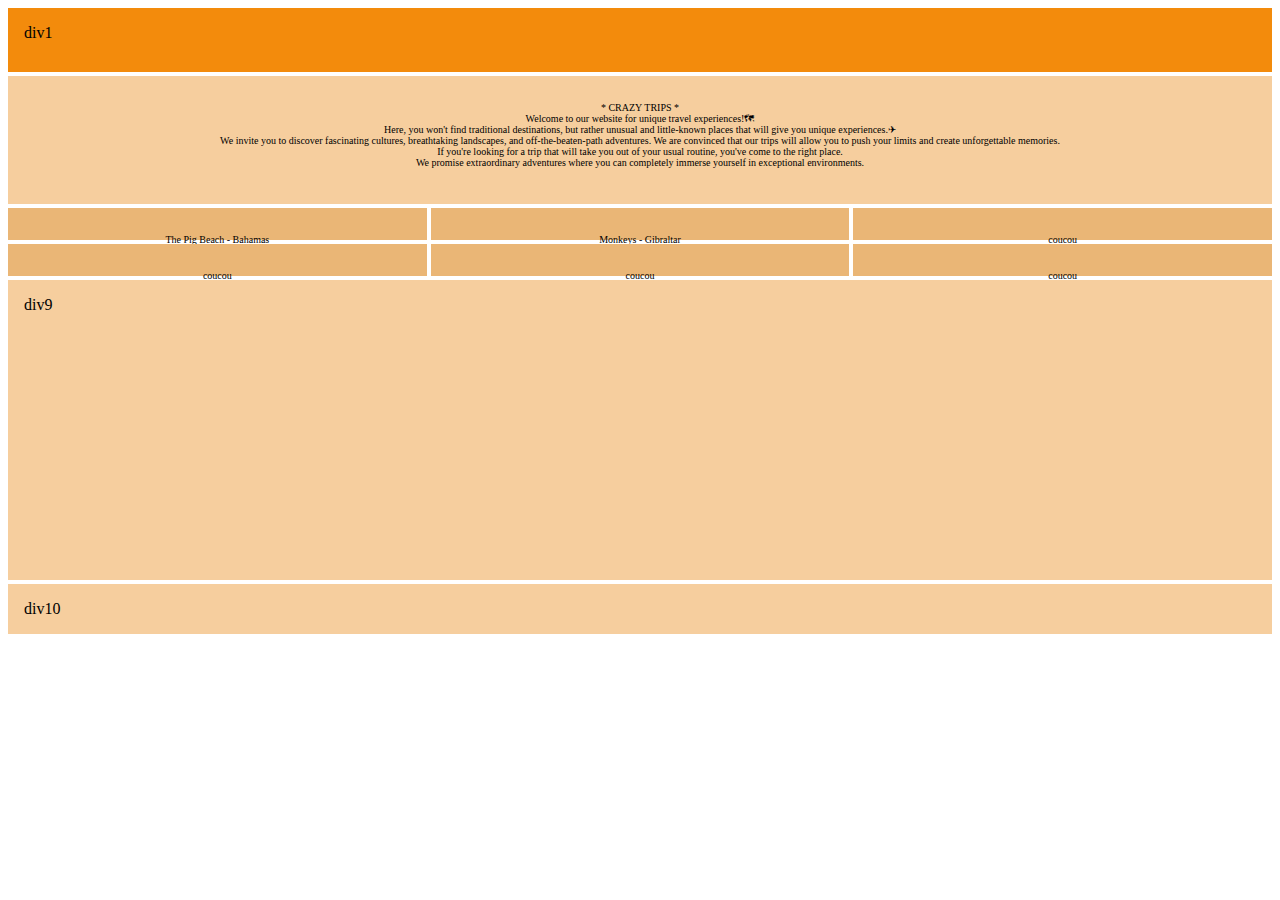
==== index.html @ 597ada65 "26.04.23" ====
<!doctype html>
<html lang="en">
<head>
  <meta charset="UTF-8">
  <meta name="viewport"
        content="width=device-width, user-scalable=no, initial-scale=1.0, maximum-scale=1.0, minimum-scale=1.0">
  <link rel="stylesheet" href=css/style.css>
  <link href="https://fonts.googleapis.com/css2?family=Genos:ital@1&family=Single+Day&display=swap" rel="stylesheet">
  <meta http-equiv="X-UA-Compatible" content="ie=edge">
  <title>Crazy trips ! </title>
</head>

<body>

<main>

  <div class="item-1">div1</div>

  <div class="item-2">
     <p class="introductory_text"> * CRAZY TRIPS * <br>
         Welcome to our website for unique travel experiences!🗺<br>

         Here, you won't find traditional destinations, but rather unusual and little-known places that will give you unique experiences.✈<br>

         We invite you to discover fascinating cultures, breathtaking landscapes, and off-the-beaten-path adventures. We are convinced that our trips will allow you to push your limits and create unforgettable memories.<br>

         If you're looking for a trip that will take you out of your usual routine, you've come to the right place.<br> We promise extraordinary adventures where you can completely immerse yourself in exceptional environments.</p>
  </div>



  <!-------------------- ITEMS TRIPS (x6) ---------------------->

  <div class="item-3">
    <p class="items-trips">The Pig Beach - Bahamas</p>
  </div>

  <div class="item-4">
    <p class="items-trips">Monkeys - Gibraltar</p>
  </div>

  <div class="item-5">
    <p class="items-trips">coucou</p>
  </div>

  <div class="item-6">
    <p class="items-trips">coucou</p>
  </div>

  <div class="item-7">
    <p class="items-trips">coucou</p>
  </div>

  <div class="item-8">
    <p class="items-trips">coucou</p>
  </div>


  <!----------------------------------------------------->

  <div class="item-9">div9</div>

  <div class="item-10">div10</div>

</main>





</body>
</html>
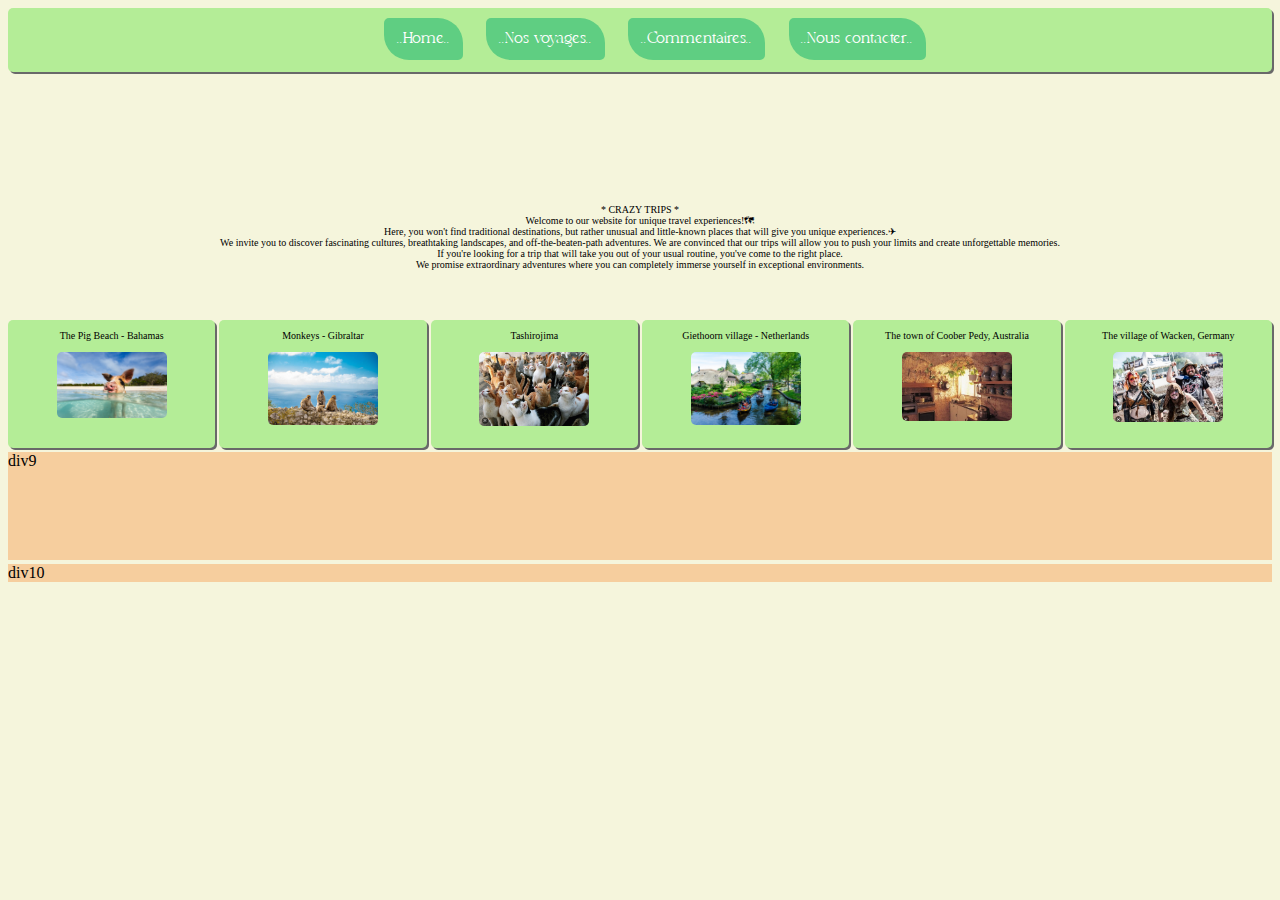
==== commit c8eea68a: "28.04.23" ====
--- a/index.html
+++ b/index.html
@@ -4,8 +4,9 @@
   <meta charset="UTF-8">
   <meta name="viewport"
         content="width=device-width, user-scalable=no, initial-scale=1.0, maximum-scale=1.0, minimum-scale=1.0">
-  <link rel="stylesheet" href=css/style.css>
+  <link rel="stylesheet" href="../HTML/CSS/icofont.min.css">
   <link href="https://fonts.googleapis.com/css2?family=Genos:ital@1&family=Single+Day&display=swap" rel="stylesheet">
+  <link rel="stylesheet" href="css/style.css">
   <meta http-equiv="X-UA-Compatible" content="ie=edge">
   <title>Crazy trips ! </title>
 </head>
@@ -14,9 +15,33 @@
 
 <main>
 
-  <div class="item-1">div1</div>
+  <div class="item-1">
+    <nav>
+      <div class="nav">
+        <ul class="menu-buttons">
+          <li><a href="">..Home..</a></li>
+          <li><a href="">..Nos voyages..</a></li>
+          <li><a href="">..Commentaires..</a></li>
+          <li><a href="">..Nous contacter..</a></li>
+        </ul>
+      </div>
+    </nav>
+
+
+  </div>
 
   <div class="item-2">
+
+    <div class="RS">
+      <ul>
+        <li><a href="#"><i class="icofont-instagram"></a></i>
+        <li><a href=""><i class="icofont-twitter"></a></i>
+        <li><a href=""><i class="icofont-facebook"></a></i>
+        <li><a href=""><i class="icofont-youtube"></a></i>
+        <li><a href=""><i class="icofont-linkedin"></a></i>
+      </ul>
+    </div>
+
      <p class="introductory_text"> * CRAZY TRIPS * <br>
          Welcome to our website for unique travel experiences!🗺<br>
 
@@ -32,27 +57,39 @@
   <!-------------------- ITEMS TRIPS (x6) ---------------------->
 
   <div class="item-3">
-    <p class="items-trips">The Pig Beach - Bahamas</p>
+    <p class="items-trips">The Pig Beach - Bahamas <br><br>
+    <img class="img_trips" src="img/diff_trips/pig-beach-bahamas-tour.jpg" alt=""></p>
   </div>
 
   <div class="item-4">
-    <p class="items-trips">Monkeys - Gibraltar</p>
+    <p class="items-trips">Monkeys - Gibraltar <br><br>
+      <img class="img_trips" src="img/diff_trips/gibraltar.jpg" alt="">
+    </p>
   </div>
 
   <div class="item-5">
-    <p class="items-trips">coucou</p>
+    <p class="items-trips">Tashirojima <br><br>
+      <img class="img_trips" src="img/diff_trips/Tashirojima.jpg" alt="">
+    </p>
   </div>
 
   <div class="item-6">
-    <p class="items-trips">coucou</p>
+    <p class="items-trips">Giethoorn village - Netherlands <br><br>
+      <img class="img_trips" src="img/diff_trips/Giethoorn-village-netherlands.jpg" alt="">
+    </p>
   </div>
 
   <div class="item-7">
-    <p class="items-trips">coucou</p>
+    <p class="items-trips">The town of Coober Pedy, Australia <br><br>
+      <img class="img_trips" src="img/diff_trips/The_town_of_Coober_Pedy_Australia.jpg" alt="">
+
+    </p>
   </div>
 
   <div class="item-8">
-    <p class="items-trips">coucou</p>
+    <p class="items-trips">The village of Wacken, Germany <br><br>
+      <img class="img_trips" src="img/diff_trips/Wacken_village_Germany.jpg" alt="">
+    </p>
   </div>
 
 
--- a/css/style.css
+++ b/css/style.css
@@ -0,0 +1,199 @@
+@font-face {
+  font-family: histe;
+  src: url(../typos/histeagin.ttf);
+}
+main {
+  display: grid;
+  grid-template-columns: repeat(3, 1fr);
+  grid-template-rows: 4rem 15rem 8rem 8rem 6fr 1fr;
+  grid-gap: 4px;
+  grid-template-areas: " header header header " " content content content " " trips0 trips1 trips2 " " trips3 trips4 trips5 " " content2 content2 content2 " " footer footer footer ";
+}
+
+body {
+  background-color: beige;
+}
+
+.item-1 {
+  background-color: #b4ed97;
+  display: block;
+}
+
+.item-2 {
+  background-color: beige;
+  display: block;
+}
+
+.item-3 {
+  background-color: #b4ed97;
+  display: block;
+}
+
+.item-4 {
+  background-color: #b4ed97;
+  display: block;
+}
+
+.item-5 {
+  background-color: #b4ed97;
+  display: block;
+}
+
+.item-6 {
+  background-color: #b4ed97;
+  display: block;
+}
+
+.item-7 {
+  background-color: #b4ed97;
+  display: block;
+}
+
+.item-8 {
+  background-color: #b4ed97;
+  display: block;
+}
+
+.item-9 {
+  background-color: #f6ce9e;
+  display: block;
+}
+
+.item-10 {
+  background-color: #f6ce9e;
+  display: block;
+}
+
+.item-1 {
+  grid-area: header;
+  border-radius: 5px;
+  box-shadow: dimgrey 2px 2px;
+}
+
+.item-2 {
+  grid-area: content;
+}
+
+.item-3 {
+  grid-area: trips0;
+  box-shadow: dimgrey 2px 2px;
+  border-radius: 5px;
+}
+
+.item-4 {
+  grid-area: trips1;
+  box-shadow: dimgrey 2px 2px;
+  border-radius: 5px;
+}
+
+.item-5 {
+  grid-area: trips2;
+  box-shadow: dimgrey 2px 2px;
+  border-radius: 5px;
+}
+
+.item-6 {
+  grid-area: trips3;
+  box-shadow: dimgrey 2px 2px;
+  border-radius: 5px;
+}
+
+.item-7 {
+  grid-area: trips4;
+  box-shadow: dimgrey 2px 2px;
+  border-radius: 5px;
+}
+
+.item-8 {
+  grid-area: trips5;
+  box-shadow: dimgrey 2px 2px;
+  border-radius: 5px;
+}
+
+.item-9 {
+  grid-area: content2;
+}
+
+.item-10 {
+  grid-area: footer;
+}
+
+/*------ Menu ----------------*/
+li {
+  display: inline-block;
+  padding: 5px;
+}
+
+.menu-buttons a {
+  margin-right: 0.6rem;
+  padding: 0.8rem;
+  color: #fff;
+  text-decoration: none;
+  background-color: #5fce82;
+  border-radius: 5px 25px;
+  font-family: histe;
+  font-size: 16px;
+}
+
+nav {
+  text-align: center;
+}
+
+/*------ content items ----------------*/
+.introductory_text {
+  font-size: 10px;
+  text-align: center;
+  font-family: "Edu NSW ACT Foundation", cursive;
+}
+
+.items-trips {
+  font-size: 10px;
+  text-align: center;
+  font-family: "Edu NSW ACT Foundation", cursive;
+}
+
+.items-trips:hover {
+  -ms-transform: scale(1.5); /* IE 9 */
+  -webkit-transform: scale(1.5); /* Safari 3-8 */
+  transform: scale(1.2);
+  transition: transform 0.5s;
+}
+
+.img_trips {
+  width: 110px;
+  border-radius: 5px;
+}
+
+/*----- RS -----------*/
+.RS {
+  font-size: 25px;
+  text-align: right;
+  padding: 20px;
+}
+
+.RS li {
+  display: inline;
+}
+
+.RS a {
+  display: inline;
+  list-style-type: none;
+  text-decoration: none;
+  color: #5fce82;
+}
+
+.RS a:active {
+  transform: translateY(8px);
+  cursor: grabbing;
+  box-shadow: 0 5px #abc772;
+}
+
+@media screen and (min-width: 780px) {
+  main {
+    grid-template-columns: repeat(6, 1fr);
+    grid-template-rows: 4rem 15rem 8rem 6fr 1fr;
+    grid-template-areas: " header header header header header header " " content content content content content content " " trips0 trips1 trips2 trips3 trips4 trips5 " " content2 content2 content2 content2 content2 content2 " " footer footer footer footer footer footer ";
+  }
+}
+
+/*# sourceMappingURL=style.css.map */
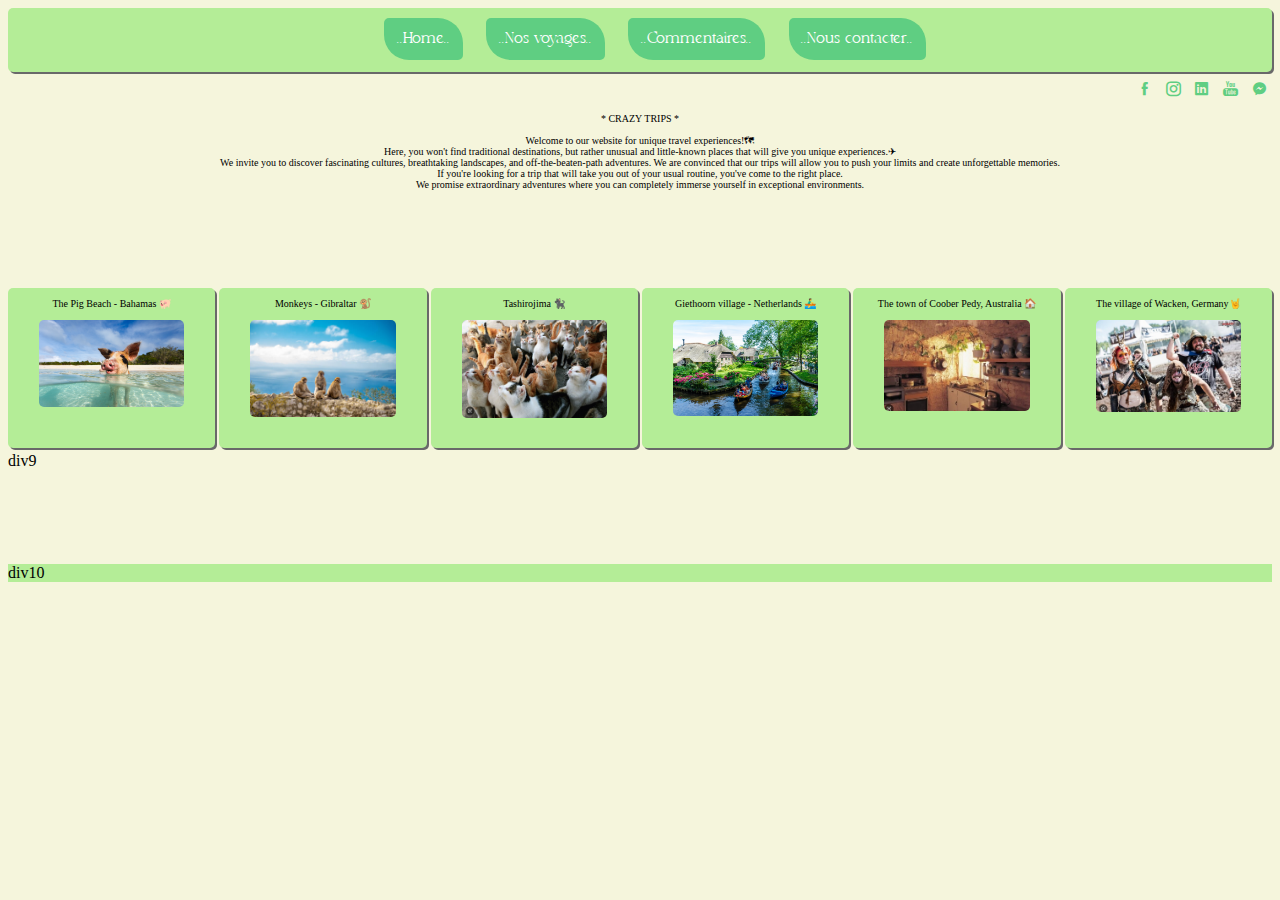
==== commit 6ce3f829: "28.04.23" ====
--- a/index.html
+++ b/index.html
@@ -4,7 +4,7 @@
   <meta charset="UTF-8">
   <meta name="viewport"
         content="width=device-width, user-scalable=no, initial-scale=1.0, maximum-scale=1.0, minimum-scale=1.0">
-  <link rel="stylesheet" href="../HTML/CSS/icofont.min.css">
+  <link rel="stylesheet" href="css/icofont.min.css">
   <link href="https://fonts.googleapis.com/css2?family=Genos:ital@1&family=Single+Day&display=swap" rel="stylesheet">
   <link rel="stylesheet" href="css/style.css">
   <meta http-equiv="X-UA-Compatible" content="ie=edge">
@@ -31,18 +31,15 @@
   </div>
 
   <div class="item-2">
-
-    <div class="RS">
-      <ul>
-        <li><a href="#"><i class="icofont-instagram"></a></i>
-        <li><a href=""><i class="icofont-twitter"></a></i>
-        <li><a href=""><i class="icofont-facebook"></a></i>
-        <li><a href=""><i class="icofont-youtube"></a></i>
-        <li><a href=""><i class="icofont-linkedin"></a></i>
-      </ul>
+    <div class="social_networks">
+       <li><a href=""><i class="icofont-facebook"></a></i></li>
+       <li><a href=""><i class="icofont-instagram"></i></a></li>
+       <li><a href=""><i class="icofont-linkedin"></i></a> </li>
+       <li><a href=""><i class="icofont-brand-youtube"></i></a></li>
+       <li><a href=""><i class="icofont-facebook-messenger"></i></a></li>
     </div>
 
-     <p class="introductory_text"> * CRAZY TRIPS * <br>
+     <p class="introductory_text"> * CRAZY TRIPS * <br><br>
          Welcome to our website for unique travel experiences!🗺<br>
 
          Here, you won't find traditional destinations, but rather unusual and little-known places that will give you unique experiences.✈<br>
@@ -57,37 +54,37 @@
   <!-------------------- ITEMS TRIPS (x6) ---------------------->
 
   <div class="item-3">
-    <p class="items-trips">The Pig Beach - Bahamas <br><br>
+    <p class="items-trips">The Pig Beach - Bahamas &#128022; <br><br>
     <img class="img_trips" src="img/diff_trips/pig-beach-bahamas-tour.jpg" alt=""></p>
   </div>
 
   <div class="item-4">
-    <p class="items-trips">Monkeys - Gibraltar <br><br>
+    <p class="items-trips">Monkeys - Gibraltar &#128018;<br><br>
       <img class="img_trips" src="img/diff_trips/gibraltar.jpg" alt="">
     </p>
   </div>
 
   <div class="item-5">
-    <p class="items-trips">Tashirojima <br><br>
+    <p class="items-trips">Tashirojima &#128008;&#8205;&#11035;<br><br>
       <img class="img_trips" src="img/diff_trips/Tashirojima.jpg" alt="">
     </p>
   </div>
 
   <div class="item-6">
-    <p class="items-trips">Giethoorn village - Netherlands <br><br>
+    <p class="items-trips">Giethoorn village - Netherlands &#128675;&#8205;&#9794;&#65039;<br><br>
       <img class="img_trips" src="img/diff_trips/Giethoorn-village-netherlands.jpg" alt="">
     </p>
   </div>
 
   <div class="item-7">
-    <p class="items-trips">The town of Coober Pedy, Australia <br><br>
+    <p class="items-trips">The town of Coober Pedy, Australia &#127968; <br><br>
       <img class="img_trips" src="img/diff_trips/The_town_of_Coober_Pedy_Australia.jpg" alt="">
 
     </p>
   </div>
 
   <div class="item-8">
-    <p class="items-trips">The village of Wacken, Germany <br><br>
+    <p class="items-trips">The village of Wacken, Germany&#129304; <br><br>
       <img class="img_trips" src="img/diff_trips/Wacken_village_Germany.jpg" alt="">
     </p>
   </div>
--- a/css/style.css
+++ b/css/style.css
@@ -55,12 +55,12 @@
 }
 
 .item-9 {
-  background-color: #f6ce9e;
+  background-color: beige;
   display: block;
 }
 
 .item-10 {
-  background-color: #f6ce9e;
+  background-color: #b4ed97;
   display: block;
 }
 
@@ -135,6 +135,18 @@
   font-size: 16px;
 }
 
+.menu-buttons a:hover {
+  background-color: #3e8e41;
+  box-shadow: dimgrey 2px 2px;
+}
+
+.menu-buttons a:active {
+  background-color: #3e8e41;
+  box-shadow: 0 5px #abc772;
+  transform: translateY(8px);
+  cursor: grabbing;
+}
+
 nav {
   text-align: center;
 }
@@ -152,46 +164,44 @@
   font-family: "Edu NSW ACT Foundation", cursive;
 }
 
-.items-trips:hover {
+.item-3:hover {
   -ms-transform: scale(1.5); /* IE 9 */
   -webkit-transform: scale(1.5); /* Safari 3-8 */
   transform: scale(1.2);
   transition: transform 0.5s;
 }
 
+.item-4:hover {
+  -ms-transform: scale(1.5); /* IE 9 */
+  -webkit-transform: scale(1.5); /* Safari 3-8 */
+  transform: scale(1.2);
+  transition: transform 0.5s;
+}
+
 .img_trips {
-  width: 110px;
+  width: 70%;
   border-radius: 5px;
 }
 
 /*----- RS -----------*/
-.RS {
-  font-size: 25px;
-  text-align: right;
-  padding: 20px;
-}
-
-.RS li {
-  display: inline;
-}
-
-.RS a {
-  display: inline;
-  list-style-type: none;
+.social_networks a {
   text-decoration: none;
   color: #5fce82;
 }
 
-.RS a:active {
-  transform: translateY(8px);
+.social_networks {
+  text-align: right;
+  font-size: 15px;
+}
+
+.social_networks a:active {
   cursor: grabbing;
-  box-shadow: 0 5px #abc772;
 }
 
 @media screen and (min-width: 780px) {
   main {
     grid-template-columns: repeat(6, 1fr);
-    grid-template-rows: 4rem 15rem 8rem 6fr 1fr;
+    grid-template-rows: 4rem 13rem 10rem 6fr 1fr;
     grid-template-areas: " header header header header header header " " content content content content content content " " trips0 trips1 trips2 trips3 trips4 trips5 " " content2 content2 content2 content2 content2 content2 " " footer footer footer footer footer footer ";
   }
 }
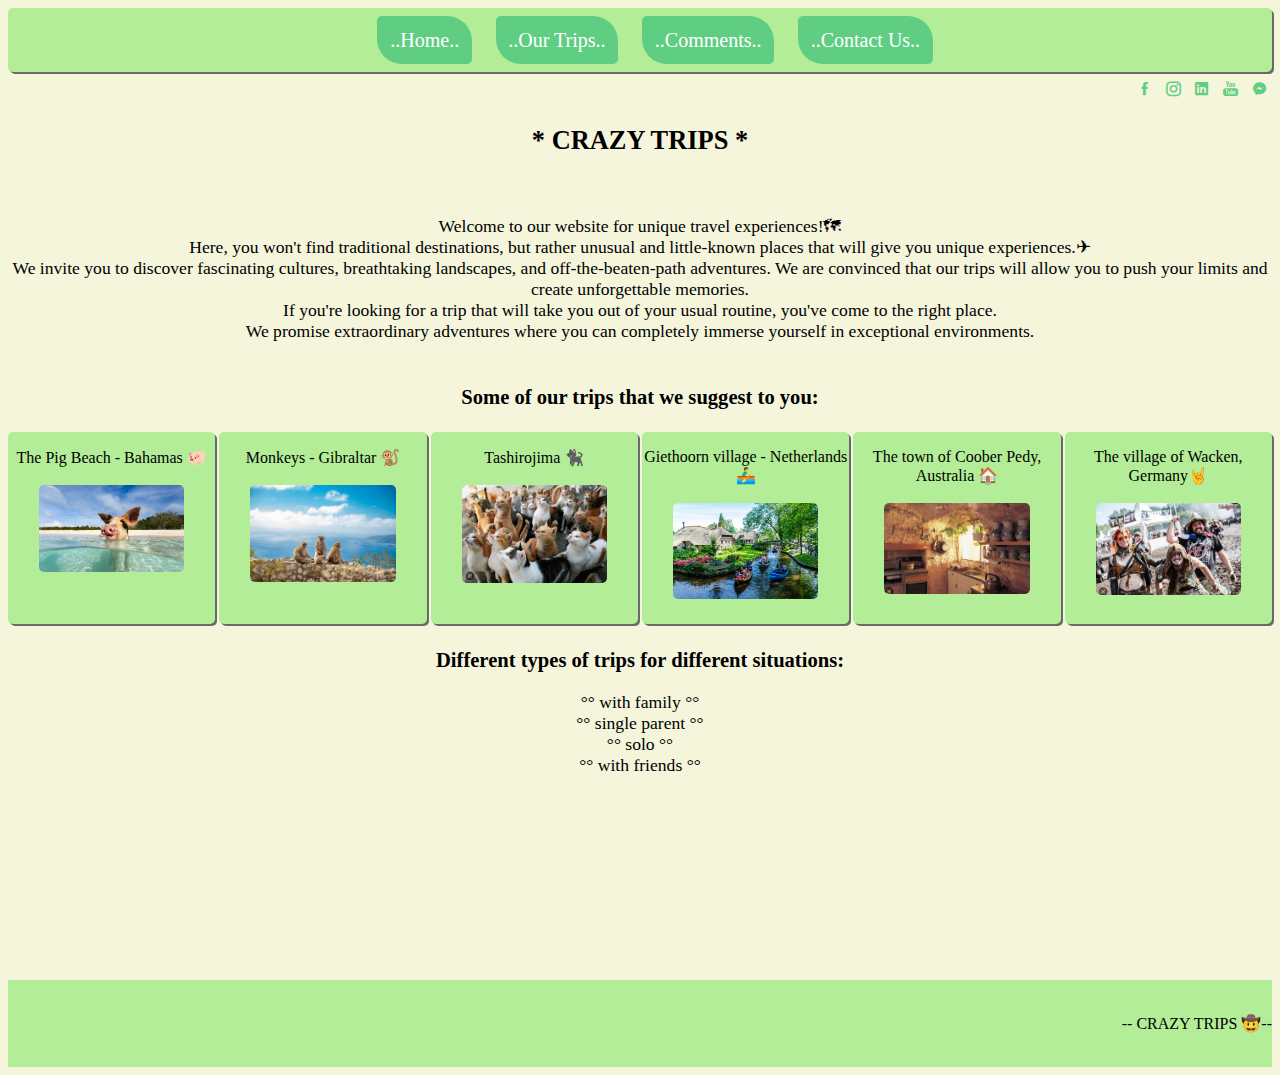
==== commit 7b587d54: "09.05.23" ====
--- a/index.html
+++ b/index.html
@@ -4,9 +4,11 @@
   <meta charset="UTF-8">
   <meta name="viewport"
         content="width=device-width, user-scalable=no, initial-scale=1.0, maximum-scale=1.0, minimum-scale=1.0">
+
   <link rel="stylesheet" href="css/icofont.min.css">
   <link href="https://fonts.googleapis.com/css2?family=Genos:ital@1&family=Single+Day&display=swap" rel="stylesheet">
   <link rel="stylesheet" href="css/style.css">
+
   <meta http-equiv="X-UA-Compatible" content="ie=edge">
   <title>Crazy trips ! </title>
 </head>
@@ -15,38 +17,43 @@
 
 <main>
 
+  <!--- NavBar --->
   <div class="item-1">
     <nav>
       <div class="nav">
         <ul class="menu-buttons">
-          <li><a href="">..Home..</a></li>
-          <li><a href="">..Nos voyages..</a></li>
-          <li><a href="">..Commentaires..</a></li>
-          <li><a href="">..Nous contacter..</a></li>
+          <li><a href="#">..Home..</a></li>
+          <li><a href="web_page/our_trips.html">..Our Trips..</a></li>
+          <li><a href="web_page/comments.html">..Comments..</a></li>
+          <li><a href="web_page/contact_us.html">..Contact Us..</a></li>
         </ul>
       </div>
     </nav>
-
-
   </div>
 
+  <!--- RS --->
   <div class="item-2">
-    <div class="social_networks">
-       <li><a href=""><i class="icofont-facebook"></a></i></li>
-       <li><a href=""><i class="icofont-instagram"></i></a></li>
-       <li><a href=""><i class="icofont-linkedin"></i></a> </li>
-       <li><a href=""><i class="icofont-brand-youtube"></i></a></li>
-       <li><a href=""><i class="icofont-facebook-messenger"></i></a></li>
-    </div>
+      <div class="social_networks">
+         <li><a href=""><i class="icofont-facebook"></a></i></li>
+         <li><a href=""><i class="icofont-instagram"></i></a></li>
+         <li><a href=""><i class="icofont-linkedin"></i></a> </li>
+         <li><a href=""><i class="icofont-brand-youtube"></i></a></li>
+         <li><a href=""><i class="icofont-facebook-messenger"></i></a></li>
+      </div>
 
-     <p class="introductory_text"> * CRAZY TRIPS * <br><br>
-         Welcome to our website for unique travel experiences!🗺<br>
+    <!--- Introduction text --->
+     <div class="introductory_text">
+      <h2>* CRAZY TRIPS *</h2> <br>
+          <p> Welcome to our website for unique travel experiences!🗺<br>
 
-         Here, you won't find traditional destinations, but rather unusual and little-known places that will give you unique experiences.✈<br>
+           Here, you won't find traditional destinations, but rather unusual and little-known places that will give you unique experiences.✈<br>
 
-         We invite you to discover fascinating cultures, breathtaking landscapes, and off-the-beaten-path adventures. We are convinced that our trips will allow you to push your limits and create unforgettable memories.<br>
+           We invite you to discover fascinating cultures, breathtaking landscapes, and off-the-beaten-path adventures. We are convinced that our trips will allow you to push your limits and create unforgettable memories.<br>
 
-         If you're looking for a trip that will take you out of your usual routine, you've come to the right place.<br> We promise extraordinary adventures where you can completely immerse yourself in exceptional environments.</p>
+           If you're looking for a trip that will take you out of your usual routine, you've come to the right place.<br> We promise extraordinary adventures where you can completely immerse yourself in exceptional environments.</p>
+
+       <h3><br>Some of our trips that we suggest to you:</h3>
+     </div>
   </div>
 
 
@@ -92,9 +99,21 @@
 
   <!----------------------------------------------------->
 
-  <div class="item-9">div9</div>
+  <div class="item-9">
+    <div class="introductory_text">
+      <h3>Different types of trips for different situations: <br></h3>
+      <p>
+      °° with family °° <br>
+      °° single parent °° <br>
+      °° solo °° <br>
+      °° with friends °° <br>
+      </p>
+    </div>
 
-  <div class="item-10">div10</div>
+
+  </div>
+
+  <div class="item-10"><br><p class="text-footer">-- CRAZY TRIPS 	&#129312;--</p><br> </div>
 
 </main>
 
--- a/css/style.css
+++ b/css/style.css
@@ -1,7 +1,3 @@
-@font-face {
-  font-family: histe;
-  src: url(../typos/histeagin.ttf);
-}
 main {
   display: grid;
   grid-template-columns: repeat(3, 1fr);
@@ -131,8 +127,7 @@
   text-decoration: none;
   background-color: #5fce82;
   border-radius: 5px 25px;
-  font-family: histe;
-  font-size: 16px;
+  font-size: 20px;
 }
 
 .menu-buttons a:hover {
@@ -153,15 +148,13 @@
 
 /*------ content items ----------------*/
 .introductory_text {
-  font-size: 10px;
+  font-size: 1.1em;
   text-align: center;
-  font-family: "Edu NSW ACT Foundation", cursive;
 }
 
 .items-trips {
-  font-size: 10px;
+  font-size: 16px;
   text-align: center;
-  font-family: "Edu NSW ACT Foundation", cursive;
 }
 
 .item-3:hover {
@@ -172,6 +165,34 @@
 }
 
 .item-4:hover {
+  -ms-transform: scale(1.5); /* IE 9 */
+  -webkit-transform: scale(1.5); /* Safari 3-8 */
+  transform: scale(1.2);
+  transition: transform 0.5s;
+}
+
+.item-5:hover {
+  -ms-transform: scale(1.5); /* IE 9 */
+  -webkit-transform: scale(1.5); /* Safari 3-8 */
+  transform: scale(1.2);
+  transition: transform 0.5s;
+}
+
+.item-6:hover {
+  -ms-transform: scale(1.5); /* IE 9 */
+  -webkit-transform: scale(1.5); /* Safari 3-8 */
+  transform: scale(1.2);
+  transition: transform 0.5s;
+}
+
+.item-7:hover {
+  -ms-transform: scale(1.5); /* IE 9 */
+  -webkit-transform: scale(1.5); /* Safari 3-8 */
+  transform: scale(1.2);
+  transition: transform 0.5s;
+}
+
+.item-8:hover {
   -ms-transform: scale(1.5); /* IE 9 */
   -webkit-transform: scale(1.5); /* Safari 3-8 */
   transform: scale(1.2);
@@ -198,10 +219,14 @@
   cursor: grabbing;
 }
 
+.text-footer {
+  text-align: right;
+}
+
 @media screen and (min-width: 780px) {
   main {
     grid-template-columns: repeat(6, 1fr);
-    grid-template-rows: 4rem 13rem 10rem 6fr 1fr;
+    grid-template-rows: 4rem 22rem 12rem 8fr 2fr;
     grid-template-areas: " header header header header header header " " content content content content content content " " trips0 trips1 trips2 trips3 trips4 trips5 " " content2 content2 content2 content2 content2 content2 " " footer footer footer footer footer footer ";
   }
 }
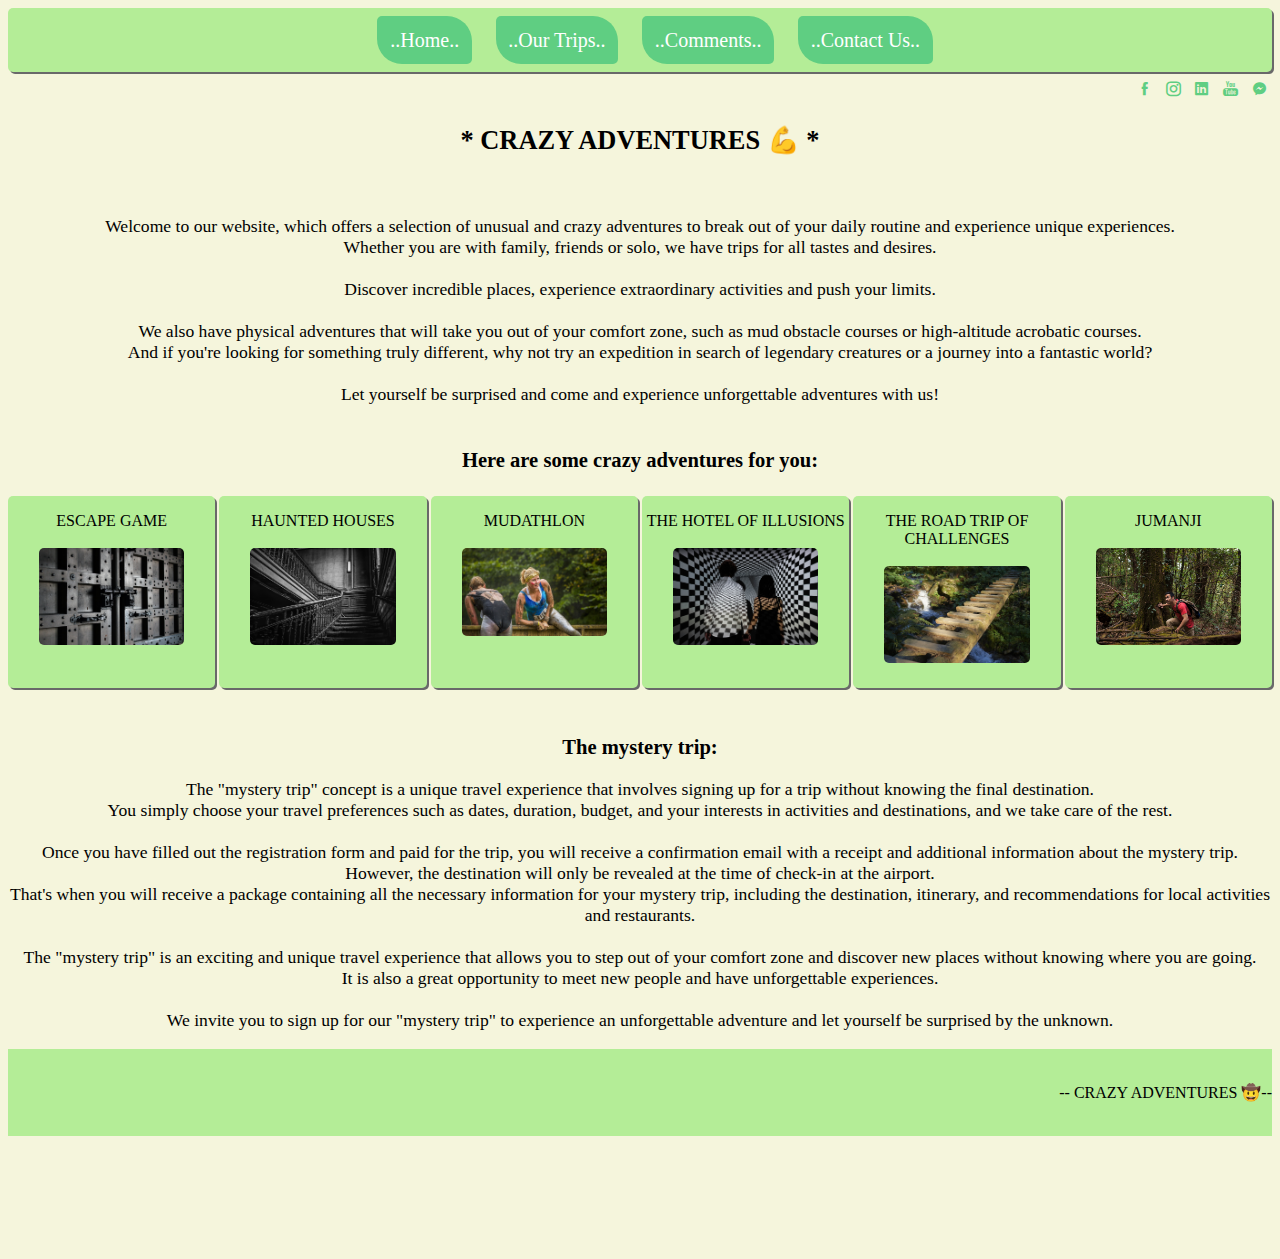
==== commit ab7284e0: "09.05.23" ====
--- a/index.html
+++ b/index.html
@@ -10,7 +10,7 @@
   <link rel="stylesheet" href="css/style.css">
 
   <meta http-equiv="X-UA-Compatible" content="ie=edge">
-  <title>Crazy trips ! </title>
+  <title>Crazy adventures ! </title>
 </head>
 
 <body>
@@ -43,16 +43,20 @@
 
     <!--- Introduction text --->
      <div class="introductory_text">
-      <h2>* CRAZY TRIPS *</h2> <br>
-          <p> Welcome to our website for unique travel experiences!🗺<br>
+      <h2>* CRAZY ADVENTURES &#128170; *</h2> <br>
+          <p> Welcome to our website, which offers a selection of unusual and crazy adventures to break out of your
+              daily routine and experience unique experiences. <br> Whether you are with family, friends or solo, we
+              have trips for all tastes and desires. <br><br>
 
-           Here, you won't find traditional destinations, but rather unusual and little-known places that will give you unique experiences.✈<br>
+              Discover incredible places, experience extraordinary activities and push your limits. <br><br>
 
-           We invite you to discover fascinating cultures, breathtaking landscapes, and off-the-beaten-path adventures. We are convinced that our trips will allow you to push your limits and create unforgettable memories.<br>
+              We also have physical adventures that will take you out of your comfort zone, such as mud obstacle
+              courses or high-altitude acrobatic courses. <br>And if you're looking for something truly different, why
+              not try an expedition in search of legendary creatures or a journey into a fantastic world? <br><br>
 
-           If you're looking for a trip that will take you out of your usual routine, you've come to the right place.<br> We promise extraordinary adventures where you can completely immerse yourself in exceptional environments.</p>
+              Let yourself be surprised and come and experience unforgettable adventures with us!<br></p>
 
-       <h3><br>Some of our trips that we suggest to you:</h3>
+       <h3><br>Here are some crazy adventures for you:</h3>
      </div>
   </div>
 
@@ -61,38 +65,43 @@
   <!-------------------- ITEMS TRIPS (x6) ---------------------->
 
   <div class="item-3">
-    <p class="items-trips">The Pig Beach - Bahamas &#128022; <br><br>
-    <img class="img_trips" src="img/diff_trips/pig-beach-bahamas-tour.jpg" alt=""></p>
+    <p class="items-trips">ESCAPE GAME <br><br>
+      <a href="web_page/trips/escape_game.html">
+          <img class="img_trips" src="img/img_index/escape_game/door-gb00c63cfc_1280.jpg" alt=""></a></p>
   </div>
 
   <div class="item-4">
-    <p class="items-trips">Monkeys - Gibraltar &#128018;<br><br>
-      <img class="img_trips" src="img/diff_trips/gibraltar.jpg" alt="">
+    <p class="items-trips">HAUNTED HOUSES<br><br>
+      <a href="web_page/trips/haunted_houses.html"> <img class="img_trips" src="img/img_index/haunted_houses/stairs-g6e9c36260_1280.jpg"
+                                                         alt=""></a>
     </p>
   </div>
 
   <div class="item-5">
-    <p class="items-trips">Tashirojima &#128008;&#8205;&#11035;<br><br>
-      <img class="img_trips" src="img/diff_trips/Tashirojima.jpg" alt="">
+    <p class="items-trips">MUDATHLON<br><br>
+      <a href="web_page/trips/mudathlon$.html"> <img class="img_trips" src="img/img_index/mudathlon/lady-gce45c54a1_1280.jpg" alt=""></a>
     </p>
   </div>
 
   <div class="item-6">
-    <p class="items-trips">Giethoorn village - Netherlands &#128675;&#8205;&#9794;&#65039;<br><br>
-      <img class="img_trips" src="img/diff_trips/Giethoorn-village-netherlands.jpg" alt="">
+    <p class="items-trips">THE HOTEL OF ILLUSIONS<br><br>
+      <a href="web_page/trips/the_hotel_of_illusions.html"> <img class="img_trips"
+                                                                 src="img/img_index/hotel_of_illusions/pexels-cottonbro-studio-6491957.jpg"
+                                                                 alt=""></a>
     </p>
   </div>
 
   <div class="item-7">
-    <p class="items-trips">The town of Coober Pedy, Australia &#127968; <br><br>
-      <img class="img_trips" src="img/diff_trips/The_town_of_Coober_Pedy_Australia.jpg" alt="">
+    <p class="items-trips">THE ROAD TRIP OF CHALLENGES<br><br>
+      <a href="web_page/trips/the_road_trip_of_challenges.html">
+        <img class="img_trips" src="img/img_index/road_trip_of_challenges/martin-sticks-g512858e29_1280.jpg" alt=""></a>
 
     </p>
   </div>
 
   <div class="item-8">
-    <p class="items-trips">The village of Wacken, Germany&#129304; <br><br>
-      <img class="img_trips" src="img/diff_trips/Wacken_village_Germany.jpg" alt="">
+    <p class="items-trips">JUMANJI<br><br>
+      <a href="web_page/trips/jumanji.html"> <img class="img_trips" src="img/img_index/jumanji/hiker-exploring-wilderness.jpg" alt=""></a>
     </p>
   </div>
 
@@ -101,19 +110,30 @@
 
   <div class="item-9">
     <div class="introductory_text">
-      <h3>Different types of trips for different situations: <br></h3>
+      <h3><br>The mystery trip: <br></h3>
+
       <p>
-      °° with family °° <br>
-      °° single parent °° <br>
-      °° solo °° <br>
-      °° with friends °° <br>
+          The "mystery trip" concept is a unique travel experience that involves signing up for a trip without
+          knowing the final destination. <br>You simply choose your travel preferences such as dates, duration, budget,
+          and your interests in activities and destinations, and we take care of the rest. <br><br>
+
+          Once you have filled out the registration form and paid for the trip, you will receive a confirmation email
+          with a receipt and additional information about the mystery trip. However, the destination will only be
+          revealed at the time of check-in at the airport. <br>That's when you will receive a package containing all the
+          necessary information for your mystery trip, including the destination, itinerary, and recommendations for local activities and restaurants.
+          <br><br>
+
+          The "mystery trip" is an exciting and unique travel experience that allows you to step out of your comfort
+          zone and discover new places without knowing where you are going. <br> It is also a great opportunity to meet
+          new people and have unforgettable experiences. <br><br>
+
+          We invite you to sign up for our "mystery trip" to experience an unforgettable adventure and let yourself be surprised by the unknown.
       </p>
-    </div>
 
 
   </div>
 
-  <div class="item-10"><br><p class="text-footer">-- CRAZY TRIPS 	&#129312;--</p><br> </div>
+  <div class="item-10"><br><p class="text-footer">-- CRAZY ADVENTURES 	&#129312;--</p><br> </div>
 
 </main>
 
--- a/css/style.css
+++ b/css/style.css
@@ -226,7 +226,7 @@
 @media screen and (min-width: 780px) {
   main {
     grid-template-columns: repeat(6, 1fr);
-    grid-template-rows: 4rem 22rem 12rem 8fr 2fr;
+    grid-template-rows: 4rem 26rem 12rem 8fr 2fr;
     grid-template-areas: " header header header header header header " " content content content content content content " " trips0 trips1 trips2 trips3 trips4 trips5 " " content2 content2 content2 content2 content2 content2 " " footer footer footer footer footer footer ";
   }
 }
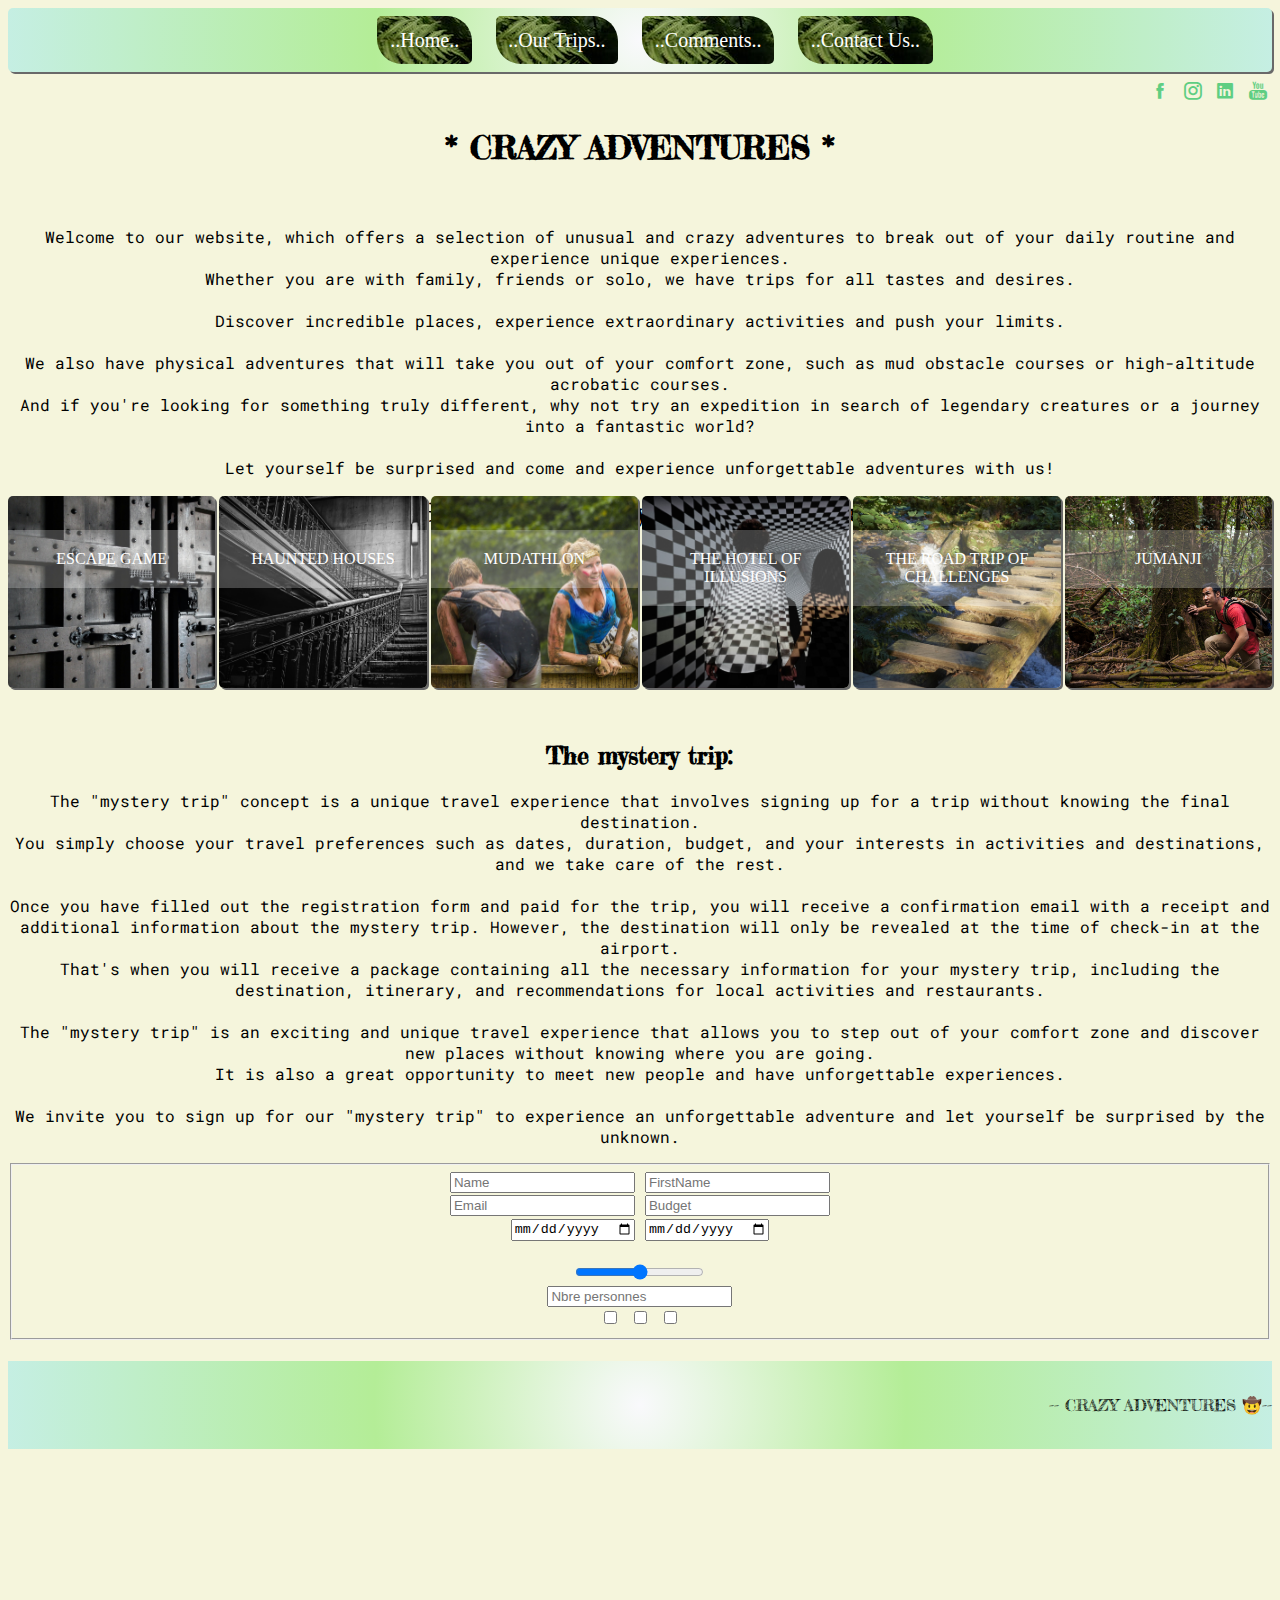
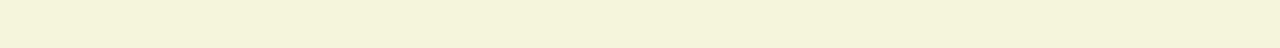
==== commit 6dd393cd: "09.05.23" ====
--- a/index.html
+++ b/index.html
@@ -6,7 +6,14 @@
         content="width=device-width, user-scalable=no, initial-scale=1.0, maximum-scale=1.0, minimum-scale=1.0">
 
   <link rel="stylesheet" href="css/icofont.min.css">
-  <link href="https://fonts.googleapis.com/css2?family=Genos:ital@1&family=Single+Day&display=swap" rel="stylesheet">
+
+    <link rel="preconnect" href="https://fonts.googleapis.com">
+    <link rel="preconnect" href="https://fonts.gstatic.com" crossorigin>
+
+    <link href="https://fonts.googleapis.com/css2?family=Fredericka+the+Great&display=swap" rel="stylesheet">
+
+    <link href="https://fonts.googleapis.com/css2?family=Roboto+Mono:wght@300&display=swap" rel="stylesheet">
+
   <link rel="stylesheet" href="css/style.css">
 
   <meta http-equiv="X-UA-Compatible" content="ie=edge">
@@ -38,12 +45,11 @@
          <li><a href=""><i class="icofont-instagram"></i></a></li>
          <li><a href=""><i class="icofont-linkedin"></i></a> </li>
          <li><a href=""><i class="icofont-brand-youtube"></i></a></li>
-         <li><a href=""><i class="icofont-facebook-messenger"></i></a></li>
       </div>
 
     <!--- Introduction text --->
      <div class="introductory_text">
-      <h2>* CRAZY ADVENTURES &#128170; *</h2> <br>
+      <h1>* CRAZY ADVENTURES *</h1> <br>
           <p> Welcome to our website, which offers a selection of unusual and crazy adventures to break out of your
               daily routine and experience unique experiences. <br> Whether you are with family, friends or solo, we
               have trips for all tastes and desires. <br><br>
@@ -56,7 +62,7 @@
 
               Let yourself be surprised and come and experience unforgettable adventures with us!<br></p>
 
-       <h3><br>Here are some crazy adventures for you:</h3>
+       <h2>Here are some crazy adventures for you:</h2>
      </div>
   </div>
 
@@ -65,44 +71,43 @@
   <!-------------------- ITEMS TRIPS (x6) ---------------------->
 
   <div class="item-3">
-    <p class="items-trips">ESCAPE GAME <br><br>
-      <a href="web_page/trips/escape_game.html">
-          <img class="img_trips" src="img/img_index/escape_game/door-gb00c63cfc_1280.jpg" alt=""></a></p>
+
+      <a class="link_items" href="web_page/trips/escape_game.html"> <p class="items-trips">ESCAPE GAME </p>
+         </a>
   </div>
 
   <div class="item-4">
-    <p class="items-trips">HAUNTED HOUSES<br><br>
-      <a href="web_page/trips/haunted_houses.html"> <img class="img_trips" src="img/img_index/haunted_houses/stairs-g6e9c36260_1280.jpg"
-                                                         alt=""></a>
-    </p>
+
+      <a class="link_items" href="web_page/trips/haunted_houses.html"><p class="items-trips">HAUNTED HOUSES</p> </a>
+
   </div>
 
   <div class="item-5">
-    <p class="items-trips">MUDATHLON<br><br>
-      <a href="web_page/trips/mudathlon$.html"> <img class="img_trips" src="img/img_index/mudathlon/lady-gce45c54a1_1280.jpg" alt=""></a>
-    </p>
+
+      <a class="link_items" href="web_page/trips/mudathlon$.html"> <p class="items-trips">MUDATHLON</p></a>
+
   </div>
 
   <div class="item-6">
-    <p class="items-trips">THE HOTEL OF ILLUSIONS<br><br>
-      <a href="web_page/trips/the_hotel_of_illusions.html"> <img class="img_trips"
-                                                                 src="img/img_index/hotel_of_illusions/pexels-cottonbro-studio-6491957.jpg"
-                                                                 alt=""></a>
-    </p>
+
+      <a class="link_items" href="web_page/trips/the_hotel_of_illusions.html"> <p class="items-trips">THE HOTEL OF
+                                                                                                      ILLUSIONS</p></a>
+
   </div>
 
   <div class="item-7">
-    <p class="items-trips">THE ROAD TRIP OF CHALLENGES<br><br>
-      <a href="web_page/trips/the_road_trip_of_challenges.html">
-        <img class="img_trips" src="img/img_index/road_trip_of_challenges/martin-sticks-g512858e29_1280.jpg" alt=""></a>
 
-    </p>
+      <a class="link_items" href="web_page/trips/the_road_trip_of_challenges.html"><p class="items-trips">THE ROAD
+                                                                                                          TRIP OF CHALLENGES </p>
+      </a>
+
+
   </div>
 
   <div class="item-8">
-    <p class="items-trips">JUMANJI<br><br>
-      <a href="web_page/trips/jumanji.html"> <img class="img_trips" src="img/img_index/jumanji/hiker-exploring-wilderness.jpg" alt=""></a>
-    </p>
+
+      <a class="link_items" href="web_page/trips/jumanji.html"><p class="items-trips">JUMANJI</p> </a>
+
   </div>
 
 
@@ -110,7 +115,7 @@
 
   <div class="item-9">
     <div class="introductory_text">
-      <h3><br>The mystery trip: <br></h3>
+      <h2><br>The mystery trip: <br></h2>
 
       <p>
           The "mystery trip" concept is a unique travel experience that involves signing up for a trip without
@@ -130,6 +135,28 @@
           We invite you to sign up for our "mystery trip" to experience an unforgettable adventure and let yourself be surprised by the unknown.
       </p>
 
+            <fieldset>
+                <input type="text" id="name" name="name" placeholder="Name">
+                <input type="text" id="firstname" name="firstname" placeholder="FirstName"> <br>
+
+                <input type="email" id="email" name="email" placeholder="Email">
+                <input type="number" id="number" name="number" placeholder="Budget"> <br>
+
+                <input type="date" id="date" name="date">
+                <input type="date" id="date2" name="date2"> <br><br>
+
+                <input type="range" id="budget" name="budget" ><br>
+
+                <input type="number" id="nb_pers" name="nb_pers" placeholder="Nbre personnes"><br>
+
+                <label for="checkbox">
+                        <input type="checkbox" id="checkbox" name="checkbox">
+                </label>
+
+                <label for="checkbox"><input type="checkbox" id="checkbox" name="checkbox"></label>
+                <label for="checkbox"><input type="checkbox" id="checkbox" name="checkbox"></label>
+            </fieldset>
+        <br>
 
   </div>
 
--- a/css/style.css
+++ b/css/style.css
@@ -10,111 +10,7 @@
   background-color: beige;
 }
 
-.item-1 {
-  background-color: #b4ed97;
-  display: block;
-}
-
-.item-2 {
-  background-color: beige;
-  display: block;
-}
-
-.item-3 {
-  background-color: #b4ed97;
-  display: block;
-}
-
-.item-4 {
-  background-color: #b4ed97;
-  display: block;
-}
-
-.item-5 {
-  background-color: #b4ed97;
-  display: block;
-}
-
-.item-6 {
-  background-color: #b4ed97;
-  display: block;
-}
-
-.item-7 {
-  background-color: #b4ed97;
-  display: block;
-}
-
-.item-8 {
-  background-color: #b4ed97;
-  display: block;
-}
-
-.item-9 {
-  background-color: beige;
-  display: block;
-}
-
-.item-10 {
-  background-color: #b4ed97;
-  display: block;
-}
-
-.item-1 {
-  grid-area: header;
-  border-radius: 5px;
-  box-shadow: dimgrey 2px 2px;
-}
-
-.item-2 {
-  grid-area: content;
-}
-
-.item-3 {
-  grid-area: trips0;
-  box-shadow: dimgrey 2px 2px;
-  border-radius: 5px;
-}
-
-.item-4 {
-  grid-area: trips1;
-  box-shadow: dimgrey 2px 2px;
-  border-radius: 5px;
-}
-
-.item-5 {
-  grid-area: trips2;
-  box-shadow: dimgrey 2px 2px;
-  border-radius: 5px;
-}
-
-.item-6 {
-  grid-area: trips3;
-  box-shadow: dimgrey 2px 2px;
-  border-radius: 5px;
-}
-
-.item-7 {
-  grid-area: trips4;
-  box-shadow: dimgrey 2px 2px;
-  border-radius: 5px;
-}
-
-.item-8 {
-  grid-area: trips5;
-  box-shadow: dimgrey 2px 2px;
-  border-radius: 5px;
-}
-
-.item-9 {
-  grid-area: content2;
-}
-
-.item-10 {
-  grid-area: footer;
-}
-
-/*------ Menu ----------------*/
+/*------ Menu ------------------------------------------------------------------------------------------------*/
 li {
   display: inline-block;
   padding: 5px;
@@ -125,13 +21,13 @@
   padding: 0.8rem;
   color: #fff;
   text-decoration: none;
-  background-color: #5fce82;
+  background-image: url("../img/menu/pexels-elias-tigiser-2757549.jpg");
   border-radius: 5px 25px;
   font-size: 20px;
 }
 
 .menu-buttons a:hover {
-  background-color: #3e8e41;
+  background-image: url("../img/menu/pexels-gustavo-cruz-1592119 (3).jpg");
   box-shadow: dimgrey 2px 2px;
 }
 
@@ -146,15 +42,113 @@
   text-align: center;
 }
 
-/*------ content items ----------------*/
+/*----------- content items -----------------------------------------------------------------------------------*/
+.item-1 {
+  background-color: #b4ed97;
+  display: block;
+}
+
+.item-2 {
+  background-color: beige;
+  display: block;
+}
+
+.item-9 {
+  background-color: beige;
+  display: block;
+}
+
+.item-10 {
+  background-color: #b4ed97;
+  display: block;
+}
+
+.item-1 {
+  grid-area: header;
+  border-radius: 5px;
+  box-shadow: dimgrey 2px 2px;
+  background: rgb(249, 249, 252);
+  background: radial-gradient(circle, rgb(249, 249, 252) 0%, rgb(180, 237, 151) 42%, rgba(0, 212, 255, 0.1963957458) 100%);
+}
+
+.item-2 {
+  grid-area: content;
+  background-image: url("img/img_index/background/body_index/pexels-cottonbro-studio-5966315.jpg");
+}
+
+.item-3 {
+  grid-area: trips0;
+  box-shadow: dimgrey 2px 2px;
+  border-radius: 5px;
+  background-image: url("../img/img_index/escape_game/door-gb00c63cfc_1280.jpg");
+  background-size: cover;
+}
+
+.item-4 {
+  grid-area: trips1;
+  box-shadow: dimgrey 2px 2px;
+  border-radius: 5px;
+  background-image: url("../img/img_index/haunted_houses/stairs-g6e9c36260_1280.jpg");
+  background-size: cover;
+}
+
+.item-5 {
+  grid-area: trips2;
+  box-shadow: dimgrey 2px 2px;
+  border-radius: 5px;
+  background-image: url("../img/img_index/mudathlon/lady-gce45c54a1_1280.jpg");
+  background-size: cover;
+}
+
+.item-6 {
+  grid-area: trips3;
+  box-shadow: dimgrey 2px 2px;
+  border-radius: 5px;
+  background-image: url("../img/img_index/hotel_of_illusions/pexels-cottonbro-studio-6491957.jpg");
+  background-size: cover;
+}
+
+.item-7 {
+  grid-area: trips4;
+  box-shadow: dimgrey 2px 2px;
+  border-radius: 5px;
+  background-image: url("../img/img_index/road_trip_of_challenges/martin-sticks-g512858e29_1280.jpg");
+  background-size: cover;
+}
+
+.item-8 {
+  grid-area: trips5;
+  box-shadow: dimgrey 2px 2px;
+  border-radius: 5px;
+  background-image: url("../img/img_index/jumanji/hiker-exploring-wilderness.jpg");
+  background-size: cover;
+}
+
+.item-9 {
+  grid-area: content2;
+}
+
+.item-10 {
+  grid-area: footer;
+  background: rgb(249, 249, 252);
+  background: radial-gradient(circle, rgb(249, 249, 252) 0%, rgb(180, 237, 151) 42%, rgba(0, 212, 255, 0.1963957458) 100%);
+}
+
 .introductory_text {
-  font-size: 1.1em;
+  font-size: 1em;
   text-align: center;
+  font-family: "Roboto Mono", monospace;
+}
+
+h1, h2 {
+  font-family: "Fredericka the Great", cursive;
 }
 
 .items-trips {
   font-size: 16px;
   text-align: center;
+  padding: 20px;
+  background: rgba(247, 248, 247, 0.25);
 }
 
 .item-3:hover {
@@ -199,12 +193,13 @@
   transition: transform 0.5s;
 }
 
-.img_trips {
-  width: 70%;
-  border-radius: 5px;
-}
-
-/*----- RS -----------*/
+.link_items {
+  color: white;
+  text-decoration: none;
+  padding: 14px 25px;
+}
+
+/*----- RS -------------------------------------------------------------------------------------------------*/
 .social_networks a {
   text-decoration: none;
   color: #5fce82;
@@ -212,15 +207,17 @@
 
 .social_networks {
   text-align: right;
-  font-size: 15px;
+  font-size: 18px;
 }
 
 .social_networks a:active {
   cursor: grabbing;
 }
 
+/*----- footer ----------------------------------------------------------------------------------------------*/
 .text-footer {
   text-align: right;
+  font-family: "Fredericka the Great", cursive;
 }
 
 @media screen and (min-width: 780px) {
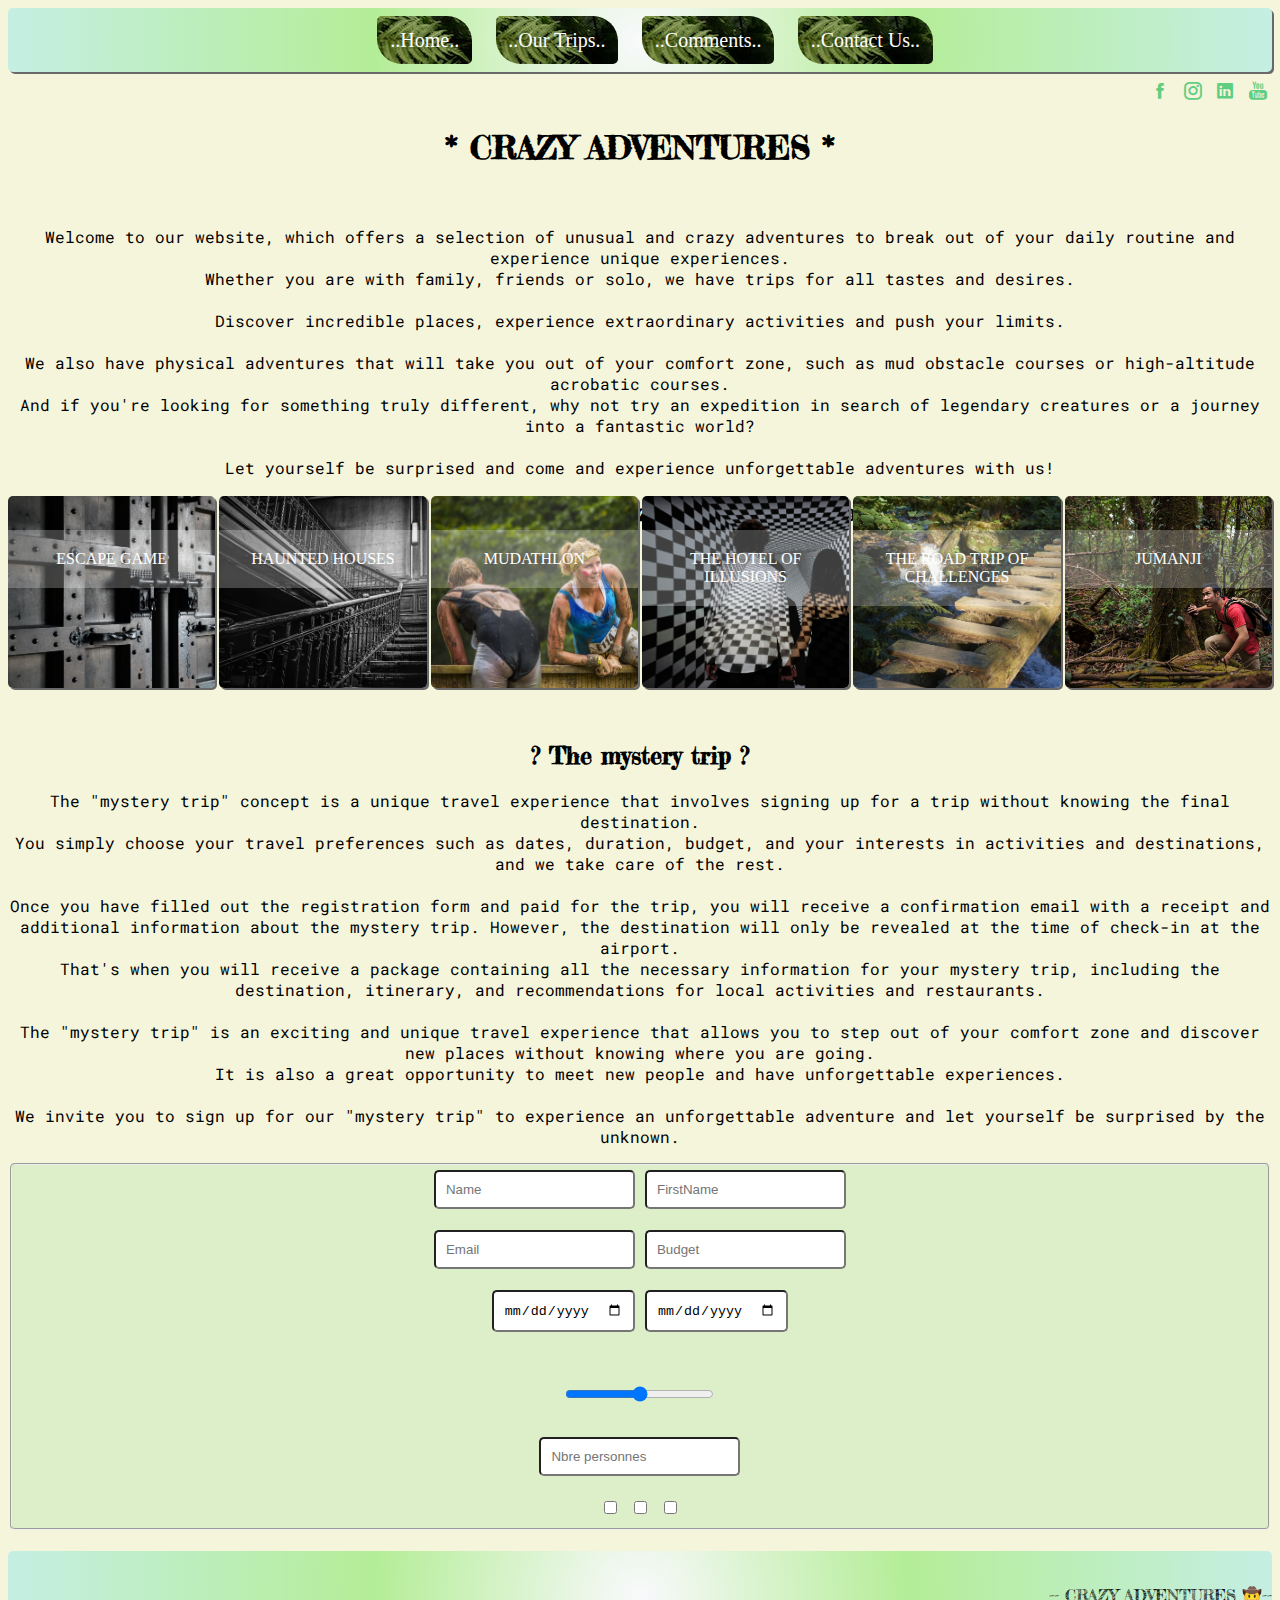
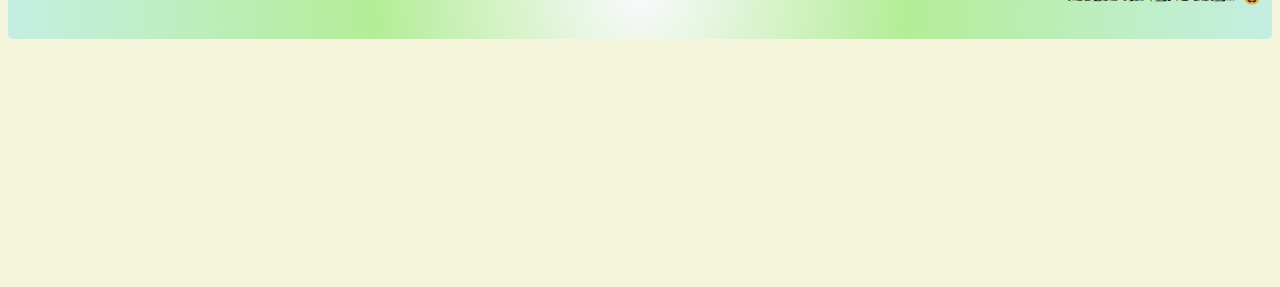
==== commit d7fc9554: "09.05.23" ====
--- a/index.html
+++ b/index.html
@@ -62,7 +62,7 @@
 
               Let yourself be surprised and come and experience unforgettable adventures with us!<br></p>
 
-       <h2>Here are some crazy adventures for you:</h2>
+       <h2>&#9654; Here are some crazy adventures for you:</h2>
      </div>
   </div>
 
@@ -115,7 +115,7 @@
 
   <div class="item-9">
     <div class="introductory_text">
-      <h2><br>The mystery trip: <br></h2>
+      <h2><br>? The mystery trip ? <br></h2>
 
       <p>
           The "mystery trip" concept is a unique travel experience that involves signing up for a trip without
@@ -137,17 +137,17 @@
 
             <fieldset>
                 <input type="text" id="name" name="name" placeholder="Name">
-                <input type="text" id="firstname" name="firstname" placeholder="FirstName"> <br>
+                <input type="text" id="firstname" name="firstname" placeholder="FirstName"> <br><br>
 
                 <input type="email" id="email" name="email" placeholder="Email">
-                <input type="number" id="number" name="number" placeholder="Budget"> <br>
+                <input type="number" id="number" name="number" placeholder="Budget"> <br><br>
 
                 <input type="date" id="date" name="date">
-                <input type="date" id="date2" name="date2"> <br><br>
+                <input type="date" id="date2" name="date2"> <br><br><br>
 
-                <input type="range" id="budget" name="budget" ><br>
+                <input type="range" id="budget" name="budget" ><br><br>
 
-                <input type="number" id="nb_pers" name="nb_pers" placeholder="Nbre personnes"><br>
+                <input type="number" id="nb_pers" name="nb_pers" placeholder="Nbre personnes"><br><br>
 
                 <label for="checkbox">
                         <input type="checkbox" id="checkbox" name="checkbox">
--- a/css/style.css
+++ b/css/style.css
@@ -42,6 +42,18 @@
   text-align: center;
 }
 
+.fleche_back {
+  text-decoration: none;
+  font-size: 40px;
+  text-align: left;
+}
+
+.fleche_soon {
+  text-decoration: none;
+  font-size: 40px;
+  text-align: center;
+}
+
 /*----------- content items -----------------------------------------------------------------------------------*/
 .item-1 {
   background-color: #b4ed97;
@@ -130,6 +142,7 @@
 
 .item-10 {
   grid-area: footer;
+  border-radius: 5px;
   background: rgb(249, 249, 252);
   background: radial-gradient(circle, rgb(249, 249, 252) 0%, rgb(180, 237, 151) 42%, rgba(0, 212, 255, 0.1963957458) 100%);
 }
@@ -212,6 +225,17 @@
 
 .social_networks a:active {
   cursor: grabbing;
+}
+
+/*----- formu ----------------------------------------------------------------------------------------------*/
+input {
+  border-radius: 5px;
+  padding: 10px;
+}
+
+fieldset {
+  border-radius: 5px;
+  background: rgba(87, 210, 87, 0.15);
 }
 
 /*----- footer ----------------------------------------------------------------------------------------------*/
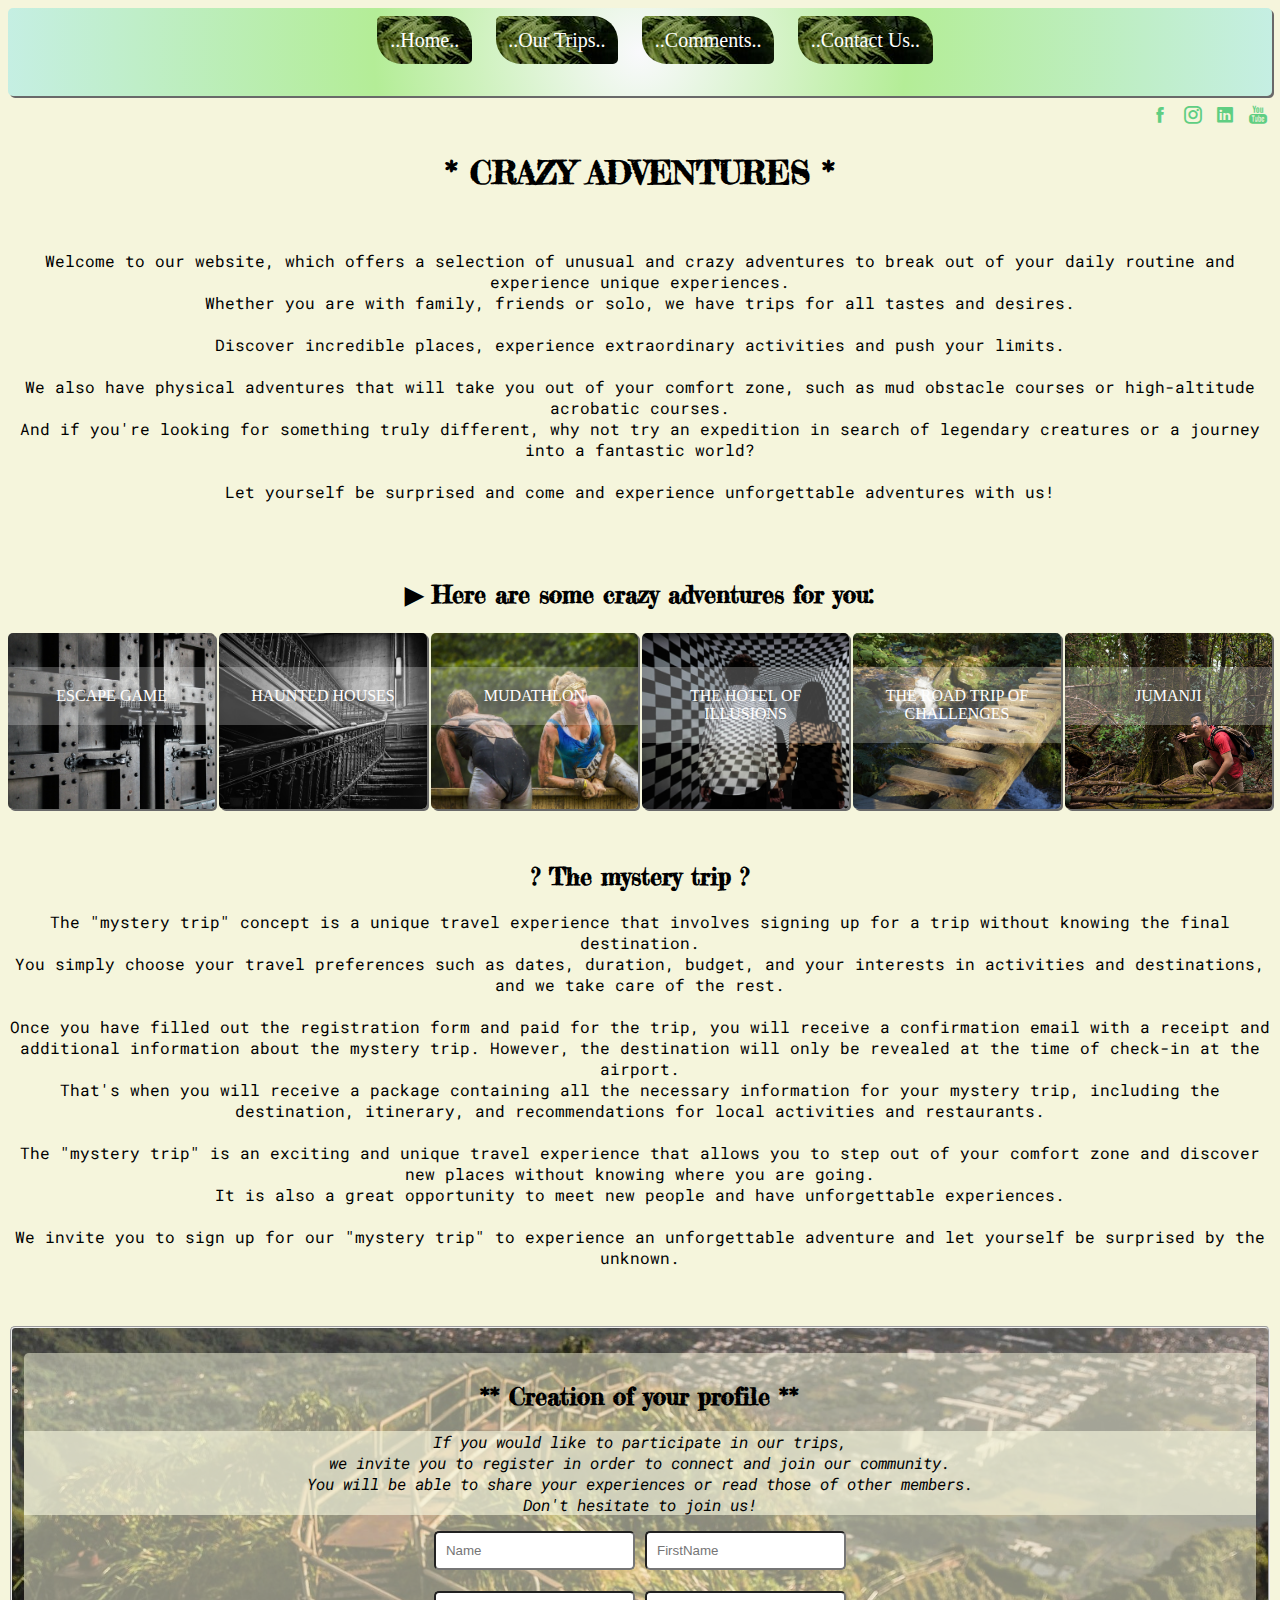
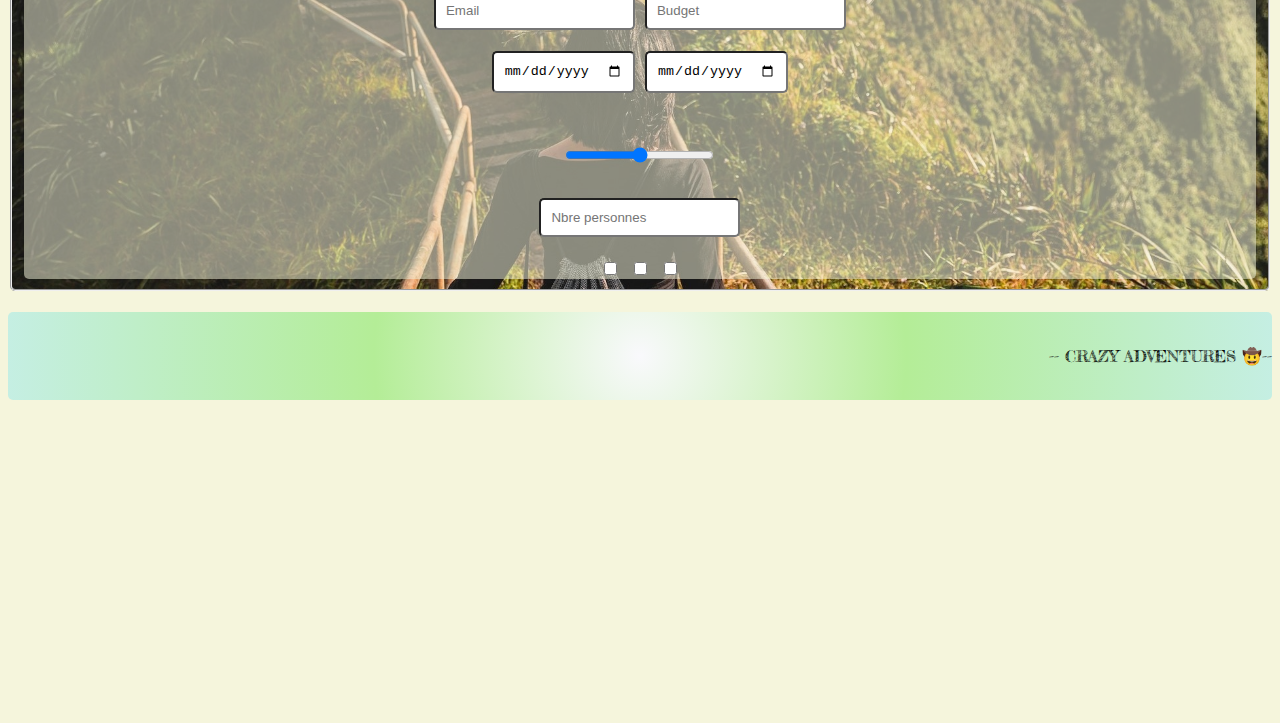
==== commit c9670470: "10.05.23" ====
--- a/index.html
+++ b/index.html
@@ -62,7 +62,7 @@
 
               Let yourself be surprised and come and experience unforgettable adventures with us!<br></p>
 
-       <h2>&#9654; Here are some crazy adventures for you:</h2>
+         <h2> <br><br>&#9654; Here are some crazy adventures for you:</h2>
      </div>
   </div>
 
@@ -133,28 +133,37 @@
           new people and have unforgettable experiences. <br><br>
 
           We invite you to sign up for our "mystery trip" to experience an unforgettable adventure and let yourself be surprised by the unknown.
-      </p>
+      </p> <br><br>
 
             <fieldset>
-                <input type="text" id="name" name="name" placeholder="Name">
-                <input type="text" id="firstname" name="firstname" placeholder="FirstName"> <br><br>
+                <div class="formu">
+                    <h2><br>** Creation of your profile **</h2>
+                    <p class="p_formu"> If you would like to participate in our trips, <br> we invite you to register
+                                        in order
+                               to
+                         connect
+                        and join our community. <br>You will be able to share your experiences or read those of other
+                        members. <br> Don't hesitate to join us!</p>
+                    <input type="text" id="name" name="name" placeholder="Name">
+                    <input type="text" id="firstname" name="firstname" placeholder="FirstName"> <br><br>
 
-                <input type="email" id="email" name="email" placeholder="Email">
-                <input type="number" id="number" name="number" placeholder="Budget"> <br><br>
+                    <input type="email" id="email" name="email" placeholder="Email">
+                    <input type="number" id="number" name="number" placeholder="Budget"> <br><br>
 
-                <input type="date" id="date" name="date">
-                <input type="date" id="date2" name="date2"> <br><br><br>
+                    <input type="date" id="date" name="date">
+                    <input type="date" id="date2" name="date2"> <br><br><br>
 
-                <input type="range" id="budget" name="budget" ><br><br>
+                    <input type="range" id="budget" name="budget" ><br><br>
 
-                <input type="number" id="nb_pers" name="nb_pers" placeholder="Nbre personnes"><br><br>
+                    <input type="number" id="nb_pers" name="nb_pers" placeholder="Nbre personnes"><br><br>
 
-                <label for="checkbox">
-                        <input type="checkbox" id="checkbox" name="checkbox">
-                </label>
+                    <label for="checkbox">
+                            <input type="checkbox" id="checkbox" name="checkbox">
+                    </label>
 
-                <label for="checkbox"><input type="checkbox" id="checkbox" name="checkbox"></label>
-                <label for="checkbox"><input type="checkbox" id="checkbox" name="checkbox"></label>
+                    <label for="checkbox"><input type="checkbox" id="checkbox" name="checkbox"></label>
+                    <label for="checkbox"><input type="checkbox" id="checkbox" name="checkbox"></label>
+                </div>
             </fieldset>
         <br>
 
--- a/css/style.css
+++ b/css/style.css
@@ -1,7 +1,7 @@
 main {
   display: grid;
   grid-template-columns: repeat(3, 1fr);
-  grid-template-rows: 4rem 15rem 8rem 8rem 6fr 1fr;
+  grid-template-rows: 0.5fr 3fr 0.5fr 0.5fr 7fr 1.5fr;
   grid-gap: 4px;
   grid-template-areas: " header header header " " content content content " " trips0 trips1 trips2 " " trips3 trips4 trips5 " " content2 content2 content2 " " footer footer footer ";
 }
@@ -235,7 +235,19 @@
 
 fieldset {
   border-radius: 5px;
-  background: rgba(87, 210, 87, 0.15);
+  background-image: url("../img/formu/pexels-leon-macapagal-3027139.jpg");
+  background-size: cover;
+  background-repeat: no-repeat;
+}
+
+.formu {
+  background: rgba(245, 245, 220, 0.52);
+  border-radius: 5px;
+}
+
+.p_formu {
+  background: rgba(245, 245, 220, 0.65);
+  font-style: italic;
 }
 
 /*----- footer ----------------------------------------------------------------------------------------------*/
@@ -247,7 +259,7 @@
 @media screen and (min-width: 780px) {
   main {
     grid-template-columns: repeat(6, 1fr);
-    grid-template-rows: 4rem 26rem 12rem 8fr 2fr;
+    grid-template-rows: 0.5fr 3fr 1fr 7fr 1.5fr;
     grid-template-areas: " header header header header header header " " content content content content content content " " trips0 trips1 trips2 trips3 trips4 trips5 " " content2 content2 content2 content2 content2 content2 " " footer footer footer footer footer footer ";
   }
 }
